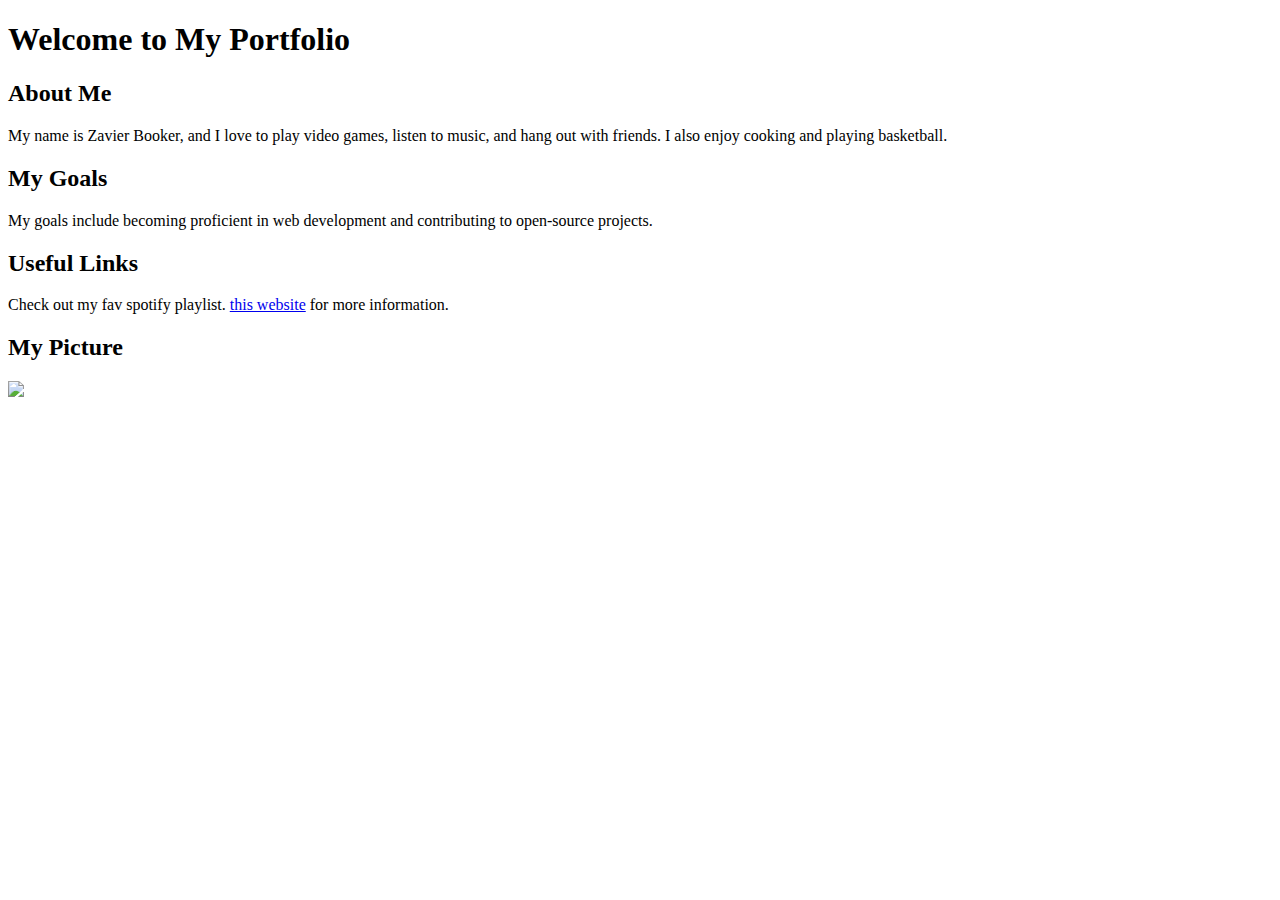
==== index.html @ f8d08a92 "commit changes" ====
<!DOCTYPE html>
<html lang="en">
<head>
    <meta charset="UTF-8">
    <meta name="viewport" content="width=device-width, initial-scale=1.0">
    <title>Zavier Booker Portfolio</title>
</head>
<body>
    <h1>Welcome to My Portfolio</h1>

    <section class="about-me">
        <h2>About Me</h2>
        <p>My name is Zavier Booker, and I love to play video games, listen to music, and hang out with friends. I also enjoy cooking and playing basketball.</p>
    </section>

    <section id="goals">
        <h2>My Goals</h2>
        <p>My goals include becoming proficient in web development and contributing to open-source projects.</p>
    </section>

    <h2>Useful Links</h2>
    <p>Check out my fav spotify playlist. <a href="https://open.spotify.com/playlist/7kEuFLp2t8OoiVWsWxK075?si=4dfb963a07cb4a75" target="https://open.spotify.com/playlist/7kEuFLp2t8OoiVWsWxK075?si=4dfb963a07cb4a75">this website</a> for more information.</p>

    <h2>My Picture</h2>
    <img src="d:\zaybo\Pictures\food.PNG">
</body>
</html>
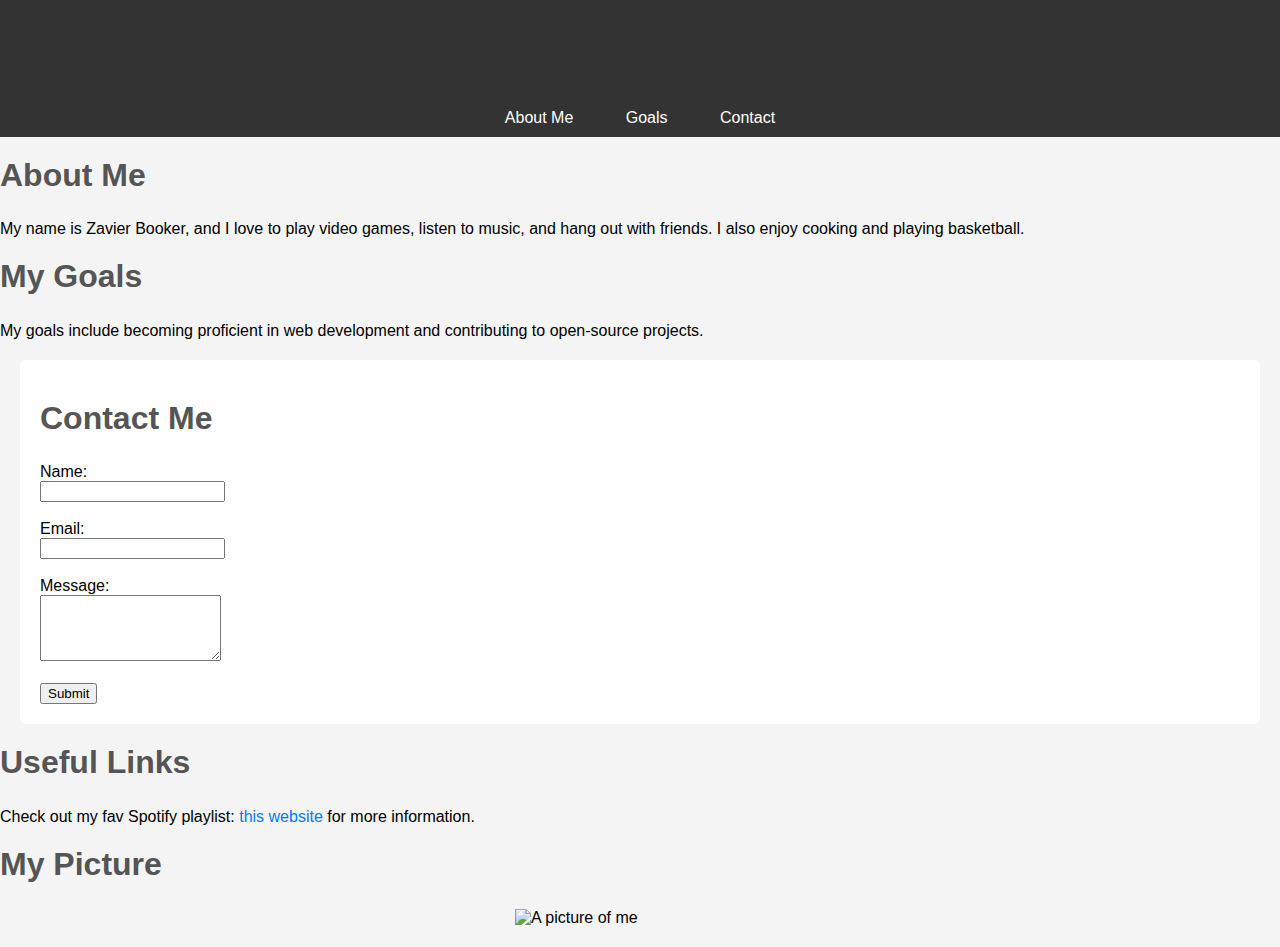
==== commit 8dde4096: "commit changes" ====
--- a/index.html
+++ b/index.html
@@ -4,11 +4,68 @@
     <meta charset="UTF-8">
     <meta name="viewport" content="width=device-width, initial-scale=1.0">
     <title>Zavier Booker Portfolio</title>
+    <style>
+        body {
+            font-family: Arial, sans-serif;
+            margin: 0;
+            padding: 0;
+            background-color: #f4f4f4;
+        }
+        h1 {
+            font-size: 2.5em;
+            color: #333;
+            text-align: center;
+        }
+        h2 {
+            font-size: 2em;
+            color: #555;
+            margin-top: 20px;
+        }
+        a {
+            color: #007BFF;
+            text-decoration: none;
+        }
+        a:hover {
+            text-decoration: underline;
+        }
+        .navigation {
+            background-color: #333;
+            padding: 10px;
+            text-align: center;
+        }
+        .navigation a {
+            color: white;
+            padding: 14px;
+            text-decoration: none;
+            margin: 0 10px;
+        }
+        .navigation a:hover {
+            background-color: #575757;
+        }
+        .contact-form {
+            background: white;
+            padding: 20px;
+            margin: 20px;
+            border-radius: 5px;
+        }
+        img {
+            width: 250px; /* Adjust size as needed */
+            display: block;
+            margin: 20px auto;
+        }
+    </style>
 </head>
 <body>
-    <h1>Welcome to My Portfolio</h1>
+    <header class="navigation">
+        <h1>Welcome to My Portfolio</h1>
+        <nav>
+            <a href="#about-me">About Me</a>
+            <a href="#goals">Goals</a>
+            <a href="#contact">Contact</a>
+        </nav>
+    </header>
 
-    <section class="about-me">
+    <section class="about-me" id="about-me">
         <h2>About Me</h2>
         <p>My name is Zavier Booker, and I love to play video games, listen to music, and hang out with friends. I also enjoy cooking and playing basketball.</p>
     </section>
@@ -18,10 +75,23 @@
         <p>My goals include becoming proficient in web development and contributing to open-source projects.</p>
     </section>
 
+    <section id="contact" class="contact-form">
+        <h2>Contact Me</h2>
+        <form>
+            <label for="name">Name:</label><br>
+            <input type="text" id="name" name="name" required><br><br>
+            <label for="email">Email:</label><br>
+            <input type="email" id="email" name="email" required><br><br>
+            <label for="message">Message:</label><br>
+            <textarea id="message" name="message" rows="4" required></textarea><br><br>
+            <input type="submit" value="Submit">
+        </form>
+    </section>
+
     <h2>Useful Links</h2>
-    <p>Check out my fav spotify playlist. <a href="https://open.spotify.com/playlist/7kEuFLp2t8OoiVWsWxK075?si=4dfb963a07cb4a75" target="https://open.spotify.com/playlist/7kEuFLp2t8OoiVWsWxK075?si=4dfb963a07cb4a75">this website</a> for more information.</p>
+    <p>Check out my fav Spotify playlist: <a href="https://open.spotify.com/playlist/7kEuFLp2t8OoiVWsWxK075?si=4dfb963a07cb4a75" target="_blank">this website</a> for more information.</p>
 
     <h2>My Picture</h2>
-    <img src="d:\zaybo\Pictures\food.PNG">
+    <img src="d:\zaybo\Pictures\food.PNG" alt="A picture of me">
 </body>
 </html>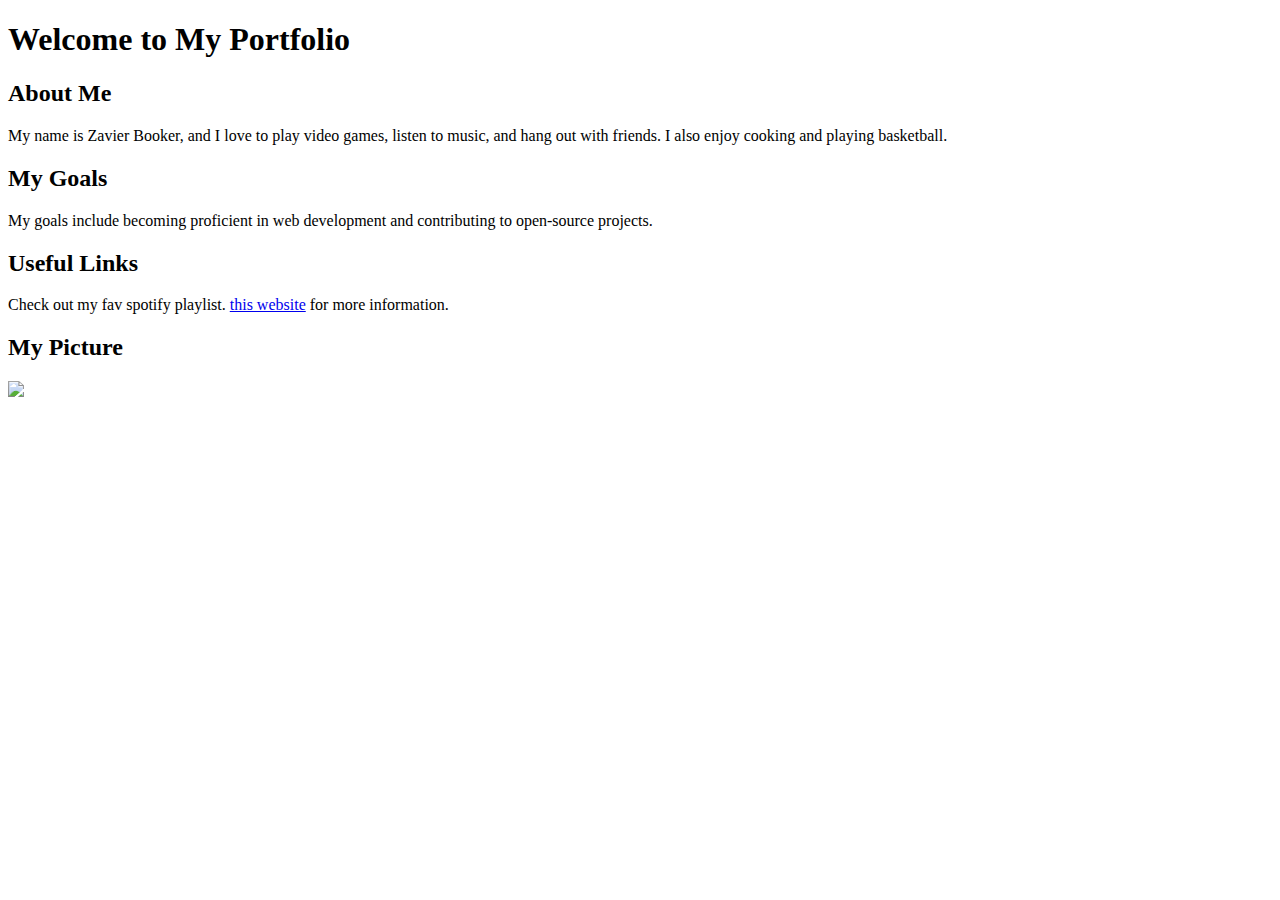
==== commit 024500f8: "commit" ====
--- a/index.html
+++ b/index.html
@@ -4,68 +4,11 @@
     <meta charset="UTF-8">
     <meta name="viewport" content="width=device-width, initial-scale=1.0">
     <title>Zavier Booker Portfolio</title>
-    <style>
-        body {
-            font-family: Arial, sans-serif;
-            margin: 0;
-            padding: 0;
-            background-color: #f4f4f4;
-        }
-        h1 {
-            font-size: 2.5em;
-            color: #333;
-            text-align: center;
-        }
-        h2 {
-            font-size: 2em;
-            color: #555;
-            margin-top: 20px;
-        }
-        a {
-            color: #007BFF;
-            text-decoration: none;
-        }
-        a:hover {
-            text-decoration: underline;
-        }
-        .navigation {
-            background-color: #333;
-            padding: 10px;
-            text-align: center;
-        }
-        .navigation a {
-            color: white;
-            padding: 14px;
-            text-decoration: none;
-            margin: 0 10px;
-        }
-        .navigation a:hover {
-            background-color: #575757;
-        }
-        .contact-form {
-            background: white;
-            padding: 20px;
-            margin: 20px;
-            border-radius: 5px;
-        }
-        img {
-            width: 250px; /* Adjust size as needed */
-            display: block;
-            margin: 20px auto;
-        }
-    </style>
 </head>
 <body>
-    <header class="navigation">
-        <h1>Welcome to My Portfolio</h1>
-        <nav>
-            <a href="#about-me">About Me</a>
-            <a href="#goals">Goals</a>
-            <a href="#contact">Contact</a>
-        </nav>
-    </header>
+    <h1>Welcome to My Portfolio</h1>
 
-    <section class="about-me" id="about-me">
+    <section class="about-me">
         <h2>About Me</h2>
         <p>My name is Zavier Booker, and I love to play video games, listen to music, and hang out with friends. I also enjoy cooking and playing basketball.</p>
     </section>
@@ -75,23 +18,10 @@
         <p>My goals include becoming proficient in web development and contributing to open-source projects.</p>
     </section>
 
-    <section id="contact" class="contact-form">
-        <h2>Contact Me</h2>
-        <form>
-            <label for="name">Name:</label><br>
-            <input type="text" id="name" name="name" required><br><br>
-            <label for="email">Email:</label><br>
-            <input type="email" id="email" name="email" required><br><br>
-            <label for="message">Message:</label><br>
-            <textarea id="message" name="message" rows="4" required></textarea><br><br>
-            <input type="submit" value="Submit">
-        </form>
-    </section>
-
     <h2>Useful Links</h2>
-    <p>Check out my fav Spotify playlist: <a href="https://open.spotify.com/playlist/7kEuFLp2t8OoiVWsWxK075?si=4dfb963a07cb4a75" target="_blank">this website</a> for more information.</p>
+    <p>Check out my fav spotify playlist. <a href="https://open.spotify.com/playlist/7kEuFLp2t8OoiVWsWxK075?si=4dfb963a07cb4a75" target="https://open.spotify.com/playlist/7kEuFLp2t8OoiVWsWxK075?si=4dfb963a07cb4a75">this website</a> for more information.</p>
 
     <h2>My Picture</h2>
-    <img src="d:\zaybo\Pictures\food.PNG" alt="A picture of me">
+    <img src="d:\zaybo\Pictures\food.PNG">
 </body>
 </html>